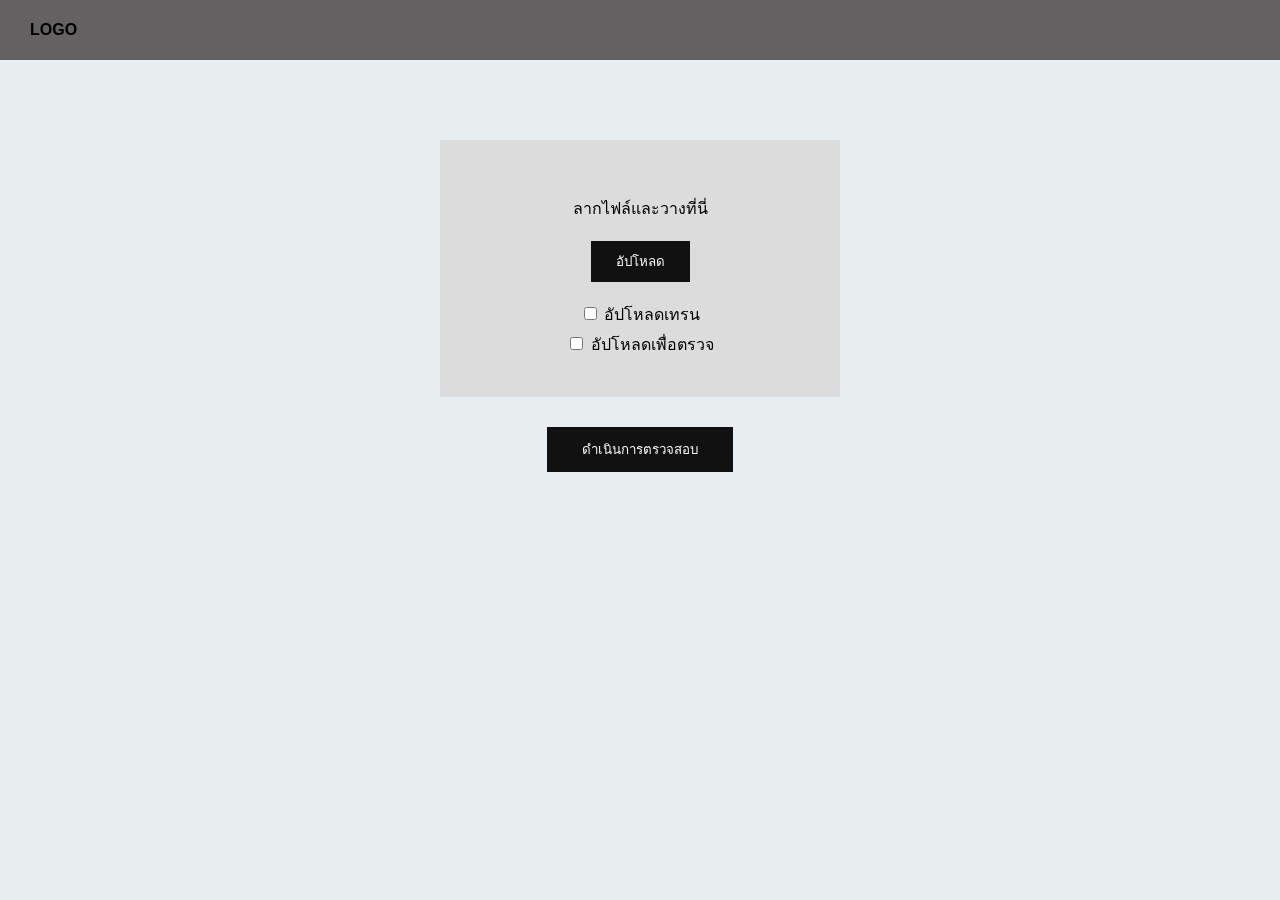
==== index.html @ b45d03c6 "first commit" ====
<!DOCTYPE html>
<html lang="th">
<head>
<meta charset="UTF-8">
<title>ระบบแก้คำผิด</title>
<link rel="stylesheet" href="style.css">
</head>

<body>

<header>
<div class="logo">LOGO</div>
</header>

<div class="center-box">

<p class="drag-text">ลากไฟล์และวางที่นี่</p>

<input type="file" id="fileInput" hidden>

<button class="upload-btn" onclick="uploadFile()">อัปโหลด</button>

<div class="check-area">
<label><input type="checkbox"> อัปโหลดเทรน</label>
<label><input type="checkbox"> อัปโหลดเพื่อตรวจ</label>
</div>

</div>

<button class="main-btn" onclick="goToFile()">
ดำเนินการตรวจสอบ
</button>

<script>
function goToFile(){
    window.location.href = "train_test.html";
}
</script>

<script>

function uploadFile(){
    document.getElementById("fileInput").click();
}

document.getElementById("fileInput").addEventListener("change", function(){

    const file = this.files[0];

    if(file){
        alert("อัปโหลดไฟล์: " + file.name);
    }

});

</script>

</body>
</html>
---- style.css ----
body{
font-family: Arial;
background:#e8edf0;
text-align:center;
margin:0;
}

/* header */

header{
background:#636161;
height:60px;
display:flex;
align-items:center;
justify-content:space-between;
padding:0 30px;
}

.logo{
font-weight:bold;
}

/* center upload box */

.center-box{
background:#dcdcdc;
width:320px;
margin:80px auto 30px;
padding:40px;
}

.drag-text{
margin-bottom:20px;
}

.upload-btn{
background:#111;
color:white;
border:none;
padding:10px 25px;
cursor:pointer;
}

.check-area{
margin-top:20px;
display:flex;
flex-direction:column;
gap:5px;
}

/* main button */

.main-btn{
background:#111;
color:white;
border:none;
padding:12px 35px;
cursor:pointer;
}

/* file */

.file-item{
background:#eee;
padding:15px;
display:flex;
justify-content:space-between;
align-items:center;
}

.delete-btn{
border:none;
background:none;
font-size:18px;
cursor:pointer;
}

/* title */

.title{
margin-top:40px;
}

.subtitle{
color:#444;
margin-bottom:40px;
}

/* train test */

.flex-box{
display:flex;
justify-content:center;
gap:120px;
}

.model-box{
text-align:left;
}

.model-btn{
background:#111;
color:white;
border:none;
padding:8px 20px;
margin-top:10px;
cursor:pointer;
}

.progress{
height:4px;
width:120px;
background:#4a6cf7;
margin-top:10px;
}

.score{
margin-top:10px;
font-size:14px;
}

/* result */

.result-box{
width:300px;
margin:auto;
background:#dcdcdc;
padding:20px;
}

.result-header{
background:#bfbfbf;
padding:10px;
margin-bottom:10px;
}

.result-list{
list-style:none;
padding:0;
margin:0;
}

.result-list li{
background:#e5e5e5;
padding:6px;
border-bottom:1px solid #bbb;
}

.count{
margin-top:10px;
}

.home-btn{
background:#111;
color:white;
border:none;
padding:8px 15px;
cursor:pointer;
}
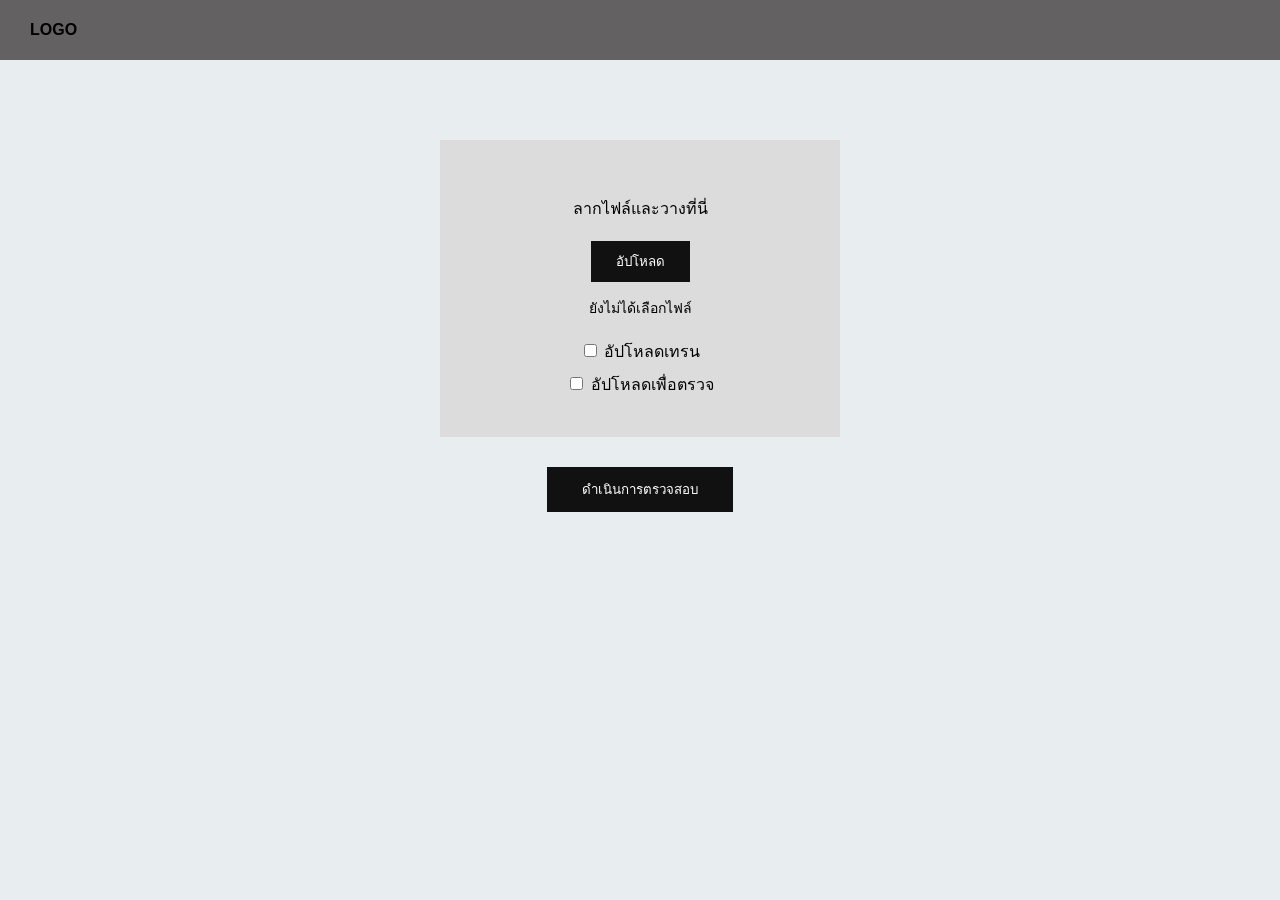
==== commit 90b98540: "Add files via upload" ====
--- a/index.html
+++ b/index.html
@@ -1,59 +1,349 @@
-<!DOCTYPE html>
-<html lang="th">
-<head>
-<meta charset="UTF-8">
-<title>ระบบแก้คำผิด</title>
-<link rel="stylesheet" href="style.css">
-</head>
-
-<body>
-
-<header>
-<div class="logo">LOGO</div>
-</header>
-
-<div class="center-box">
-
-<p class="drag-text">ลากไฟล์และวางที่นี่</p>
-
-<input type="file" id="fileInput" hidden>
-
-<button class="upload-btn" onclick="uploadFile()">อัปโหลด</button>
-
-<div class="check-area">
-<label><input type="checkbox"> อัปโหลดเทรน</label>
-<label><input type="checkbox"> อัปโหลดเพื่อตรวจ</label>
-</div>
-
-</div>
-
-<button class="main-btn" onclick="goToFile()">
-ดำเนินการตรวจสอบ
-</button>
-
-<script>
-function goToFile(){
-    window.location.href = "train_test.html";
-}
-</script>
-
-<script>
-
-function uploadFile(){
-    document.getElementById("fileInput").click();
-}
-
-document.getElementById("fileInput").addEventListener("change", function(){
-
-    const file = this.files[0];
-
-    if(file){
-        alert("อัปโหลดไฟล์: " + file.name);
-    }
-
-});
-
-</script>
-
-</body>
+<!DOCTYPE html>
+<html lang="th">
+
+<head>
+
+    <meta charset="UTF-8">
+
+    <meta name="viewport"
+          content="width=device-width, initial-scale=1.0">
+
+    <title>ระบบแก้คำผิด</title>
+
+    <link rel="stylesheet"
+          href="style.css">
+
+</head>
+
+
+<body>
+
+
+<header>
+
+    <div class="logo">
+        LOGO
+    </div>
+
+</header>
+
+
+
+<div class="center-box">
+
+    <p class="drag-text">
+        ลากไฟล์และวางที่นี่
+    </p>
+
+
+    <input
+        type="file"
+        id="fileInput"
+        accept=".csv,.xlsx,.xls"
+        hidden
+    >
+
+
+    <button
+        class="upload-btn"
+        onclick="selectFile()"
+    >
+        อัปโหลด
+    </button>
+
+
+    <p id="fileName"
+       class="file-name">
+
+        ยังไม่ได้เลือกไฟล์
+
+    </p>
+
+
+
+    <div class="check-area">
+
+        <label>
+
+            <input
+                type="checkbox"
+                id="trainCheck"
+            >
+
+            อัปโหลดเทรน
+
+        </label>
+
+
+        <label>
+
+            <input
+                type="checkbox"
+                id="testCheck"
+            >
+
+            อัปโหลดเพื่อตรวจ
+
+        </label>
+
+    </div>
+
+</div>
+
+
+
+<button
+    class="main-btn"
+    onclick="goToFile()"
+>
+
+    ดำเนินการตรวจสอบ
+
+</button>
+
+
+
+<script>
+
+
+// =====================================
+// URL ของ Backend
+// =====================================
+
+const API_URL =
+    "http://127.0.0.1:8000";
+
+
+let selectedFile = null;
+
+
+
+// =====================================
+// เปิดหน้าต่างเลือกไฟล์
+// =====================================
+
+function selectFile() {
+
+    document
+        .getElementById("fileInput")
+        .click();
+
+}
+
+
+
+// =====================================
+// เมื่อเลือกไฟล์
+// =====================================
+
+document
+    .getElementById("fileInput")
+    .addEventListener(
+        "change",
+        function () {
+
+            selectedFile =
+                this.files[0];
+
+
+            if (selectedFile) {
+
+                document
+                    .getElementById(
+                        "fileName"
+                    )
+                    .innerText =
+                    "ไฟล์ที่เลือก : " +
+                    selectedFile.name;
+
+            }
+
+        }
+    );
+
+
+
+// =====================================
+// ส่งไฟล์ไป Backend
+// =====================================
+
+async function uploadFile() {
+
+    if (!selectedFile) {
+
+        alert(
+            "กรุณาเลือกไฟล์ก่อน"
+        );
+
+        return false;
+
+    }
+
+
+    const formData =
+        new FormData();
+
+
+    formData.append(
+        "file",
+        selectedFile
+    );
+
+
+    try {
+
+        const response =
+            await fetch(
+                API_URL +
+                "/api/files/upload",
+                {
+                    method: "POST",
+                    body: formData
+                }
+            );
+
+
+        const data =
+            await response.json();
+
+
+        if (!response.ok) {
+
+            alert(
+                data.detail ||
+                "อัปโหลดไฟล์ไม่สำเร็จ"
+            );
+
+            return false;
+
+        }
+
+
+        console.log(
+            "Upload สำเร็จ",
+            data
+        );
+
+
+        // เก็บชื่อไฟล์
+        localStorage.setItem(
+            "fileName",
+            data.filename
+        );
+
+
+        return true;
+
+
+    } catch (error) {
+
+        console.error(error);
+
+
+        alert(
+            "ไม่สามารถเชื่อมต่อ Backend ได้"
+        );
+
+
+        return false;
+
+    }
+
+}
+
+
+
+// =====================================
+// ดำเนินการ
+// =====================================
+
+async function goToFile() {
+
+    const train =
+        document
+            .getElementById(
+                "trainCheck"
+            )
+            .checked;
+
+
+    const test =
+        document
+            .getElementById(
+                "testCheck"
+            )
+            .checked;
+
+
+
+    // ยังไม่ได้เลือกไฟล์
+
+    if (!selectedFile) {
+
+        alert(
+            "กรุณาเลือกไฟล์ก่อน"
+        );
+
+        return;
+
+    }
+
+
+
+    // ยังไม่ได้เลือกประเภท
+
+    if (!train && !test) {
+
+        alert(
+            "กรุณาเลือก อัปโหลดเทรน หรือ อัปโหลดเพื่อตรวจ"
+        );
+
+        return;
+
+    }
+
+
+
+    // Upload ไป Backend
+
+    const uploaded =
+        await uploadFile();
+
+
+    if (!uploaded) {
+
+        return;
+
+    }
+
+
+
+    // เก็บค่าการเลือก
+
+    localStorage.setItem(
+        "trainSelected",
+        train
+    );
+
+
+    localStorage.setItem(
+        "testSelected",
+        test
+    );
+
+
+
+    // ไปหน้า Train / Test
+
+    window.location.href =
+        "train_test.html";
+
+}
+
+
+</script>
+
+
+</body>
+
 </html>
--- a/style.css
+++ b/style.css
@@ -1,159 +1,429 @@
-body{
-font-family: Arial;
-background:#e8edf0;
-text-align:center;
-margin:0;
-}
-
-/* header */
-
-header{
-background:#636161;
-height:60px;
-display:flex;
-align-items:center;
-justify-content:space-between;
-padding:0 30px;
-}
-
-.logo{
-font-weight:bold;
-}
-
-/* center upload box */
-
-.center-box{
-background:#dcdcdc;
-width:320px;
-margin:80px auto 30px;
-padding:40px;
-}
-
-.drag-text{
-margin-bottom:20px;
-}
-
-.upload-btn{
-background:#111;
-color:white;
-border:none;
-padding:10px 25px;
-cursor:pointer;
-}
-
-.check-area{
-margin-top:20px;
-display:flex;
-flex-direction:column;
-gap:5px;
-}
-
-/* main button */
-
-.main-btn{
-background:#111;
-color:white;
-border:none;
-padding:12px 35px;
-cursor:pointer;
-}
-
-/* file */
-
-.file-item{
-background:#eee;
-padding:15px;
-display:flex;
-justify-content:space-between;
-align-items:center;
-}
-
-.delete-btn{
-border:none;
-background:none;
-font-size:18px;
-cursor:pointer;
-}
-
-/* title */
-
-.title{
-margin-top:40px;
-}
-
-.subtitle{
-color:#444;
-margin-bottom:40px;
-}
-
-/* train test */
-
-.flex-box{
-display:flex;
-justify-content:center;
-gap:120px;
-}
-
-.model-box{
-text-align:left;
-}
-
-.model-btn{
-background:#111;
-color:white;
-border:none;
-padding:8px 20px;
-margin-top:10px;
-cursor:pointer;
-}
-
-.progress{
-height:4px;
-width:120px;
-background:#4a6cf7;
-margin-top:10px;
-}
-
-.score{
-margin-top:10px;
-font-size:14px;
-}
-
-/* result */
-
-.result-box{
-width:300px;
-margin:auto;
-background:#dcdcdc;
-padding:20px;
-}
-
-.result-header{
-background:#bfbfbf;
-padding:10px;
-margin-bottom:10px;
-}
-
-.result-list{
-list-style:none;
-padding:0;
-margin:0;
-}
-
-.result-list li{
-background:#e5e5e5;
-padding:6px;
-border-bottom:1px solid #bbb;
-}
-
-.count{
-margin-top:10px;
-}
-
-.home-btn{
-background:#111;
-color:white;
-border:none;
-padding:8px 15px;
-cursor:pointer;
+body {
+
+    font-family: Arial, sans-serif;
+
+    background: #e8edf0;
+
+    text-align: center;
+
+    margin: 0;
+
+}
+
+
+/* =========================
+   HEADER
+========================= */
+
+header {
+
+    background: #636161;
+
+    height: 60px;
+
+    display: flex;
+
+    align-items: center;
+
+    justify-content: space-between;
+
+    padding: 0 30px;
+
+}
+
+
+.logo {
+
+    font-weight: bold;
+
+}
+
+
+/* =========================
+   UPLOAD
+========================= */
+
+.center-box {
+
+    background: #dcdcdc;
+
+    width: 320px;
+
+    margin: 80px auto 30px;
+
+    padding: 40px;
+
+}
+
+
+.drag-text {
+
+    margin-bottom: 20px;
+
+}
+
+
+.upload-btn {
+
+    background: #111;
+
+    color: white;
+
+    border: none;
+
+    padding: 10px 25px;
+
+    cursor: pointer;
+
+}
+
+
+.upload-btn:hover,
+.main-btn:hover,
+.model-btn:hover,
+.home-btn:hover {
+
+    background: #333;
+
+}
+
+
+.file-name {
+
+    font-size: 14px;
+
+    margin-top: 15px;
+
+    word-break: break-all;
+
+}
+
+
+/* =========================
+   CHECKBOX
+========================= */
+
+.check-area {
+
+    margin-top: 20px;
+
+    display: flex;
+
+    flex-direction: column;
+
+    gap: 8px;
+
+    text-align: left;
+
+    align-items: center;
+
+}
+
+
+/* =========================
+   BUTTON
+========================= */
+
+.main-btn {
+
+    background: #111;
+
+    color: white;
+
+    border: none;
+
+    padding: 12px 35px;
+
+    cursor: pointer;
+
+}
+
+
+.home-btn {
+
+    background: #111;
+
+    color: white;
+
+    border: none;
+
+    padding: 8px 15px;
+
+    cursor: pointer;
+
+}
+
+
+/* =========================
+   TITLE
+========================= */
+
+.title {
+
+    margin-top: 40px;
+
+}
+
+
+.subtitle {
+
+    color: #444;
+
+    margin-bottom: 40px;
+
+}
+
+
+/* =========================
+   TRAIN / TEST
+========================= */
+
+.flex-box {
+
+    display: flex;
+
+    justify-content: center;
+
+    gap: 120px;
+
+}
+
+
+.model-box {
+
+    text-align: left;
+
+    width: 250px;
+
+}
+
+
+.model-box input {
+
+    width: 100%;
+
+    padding: 8px;
+
+    box-sizing: border-box;
+
+}
+
+
+.model-btn {
+
+    background: #111;
+
+    color: white;
+
+    border: none;
+
+    padding: 8px 20px;
+
+    margin-top: 10px;
+
+    cursor: pointer;
+
+}
+
+
+/* =========================
+   PROGRESS
+========================= */
+
+.progress-container {
+
+    height: 5px;
+
+    width: 100%;
+
+    background: #ccc;
+
+    margin-top: 15px;
+
+}
+
+
+.progress-bar {
+
+    height: 100%;
+
+    width: 0%;
+
+    background: #4a6cf7;
+
+    transition: width 0.3s;
+
+}
+
+
+/* =========================
+   SCORE
+========================= */
+
+.score {
+
+    margin-top: 15px;
+
+    font-size: 14px;
+
+}
+
+
+/* =========================
+   RESULT
+========================= */
+
+.result-box {
+
+    width: 400px;
+
+    max-width: 90%;
+
+    margin: 40px auto;
+
+    background: #dcdcdc;
+
+    padding: 20px;
+
+    box-sizing: border-box;
+
+}
+
+
+.result-header {
+
+    background: #bfbfbf;
+
+    padding: 12px;
+
+    margin-bottom: 10px;
+
+    font-weight: bold;
+
+}
+
+
+.result-list {
+
+    background: #e5e5e5;
+
+}
+
+
+.result-item {
+
+    padding: 10px;
+
+    border-bottom: 1px solid #bbb;
+
+    text-align: left;
+
+}
+
+
+.count {
+
+    margin-top: 15px;
+
+}
+
+
+/* =========================
+   CORRECTION
+========================= */
+
+.correction-box {
+
+    width: 800px;
+
+    max-width: 90%;
+
+    margin: 40px auto;
+
+}
+
+
+.correction-header {
+
+    display: grid;
+
+    grid-template-columns: 1fr 1fr;
+
+    gap: 10px;
+
+}
+
+
+.correction-header div {
+
+    background: #bfbfbf;
+
+    padding: 12px;
+
+    font-weight: bold;
+
+}
+
+
+.correction-row {
+
+    display: grid;
+
+    grid-template-columns: 1fr 1fr;
+
+    gap: 10px;
+
+    margin-top: 5px;
+
+}
+
+
+.correction-row div {
+
+    padding: 12px;
+
+    text-align: left;
+
+}
+
+
+.before {
+
+    background: #eee;
+
+}
+
+
+.after {
+
+    background: #d9e8d9;
+
+}
+
+
+.correction-actions {
+
+    margin-top: 25px;
+
+    display: flex;
+
+    justify-content: center;
+
+    gap: 15px;
+
+}
+
+
+.download-btn {
+
+    background: #555;
+
+    color: white;
+
+    border: none;
+
+    padding: 12px 25px;
+
+    cursor: pointer;
+
 }
